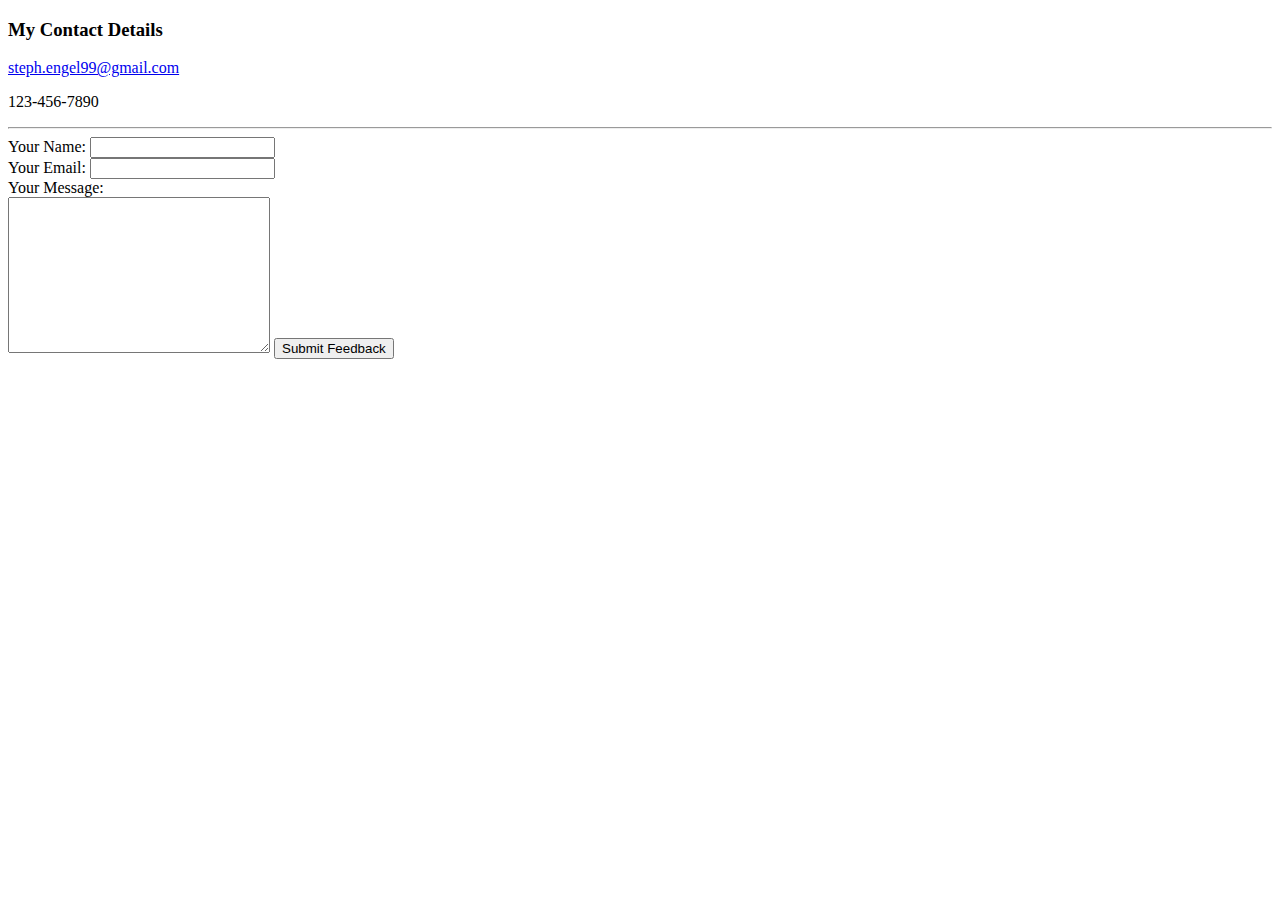
==== contact.html @ 7518d999 "initial commit" ====
<!DOCTYPE html>
<head>
    <title>Contact Me</title>
</head>
<body>
    <h3>My Contact Details</h3>
    <p><a href="steph.engel@gmail.com">steph.engel99@gmail.com</a></p>
    <p>123-456-7890</p>
    <hr>
    <form action="mailto:steph.engel99@gmail.com" method="post" enctype="text/plain">
        <label>Your Name:</label>
        <input type="text" name="yourName"><br>
        <label>Your Email:</label>
        <input type="email" name="yourEmail"><br> 
        <label>Your Message:</label><br>
        <textarea name="yourMessage" id="your-message1" cols="30" rows="10"></textarea>
        <input type="submit" name="submit-feedback" value="Submit Feedback"><br>
    </form>
</body>
</html>
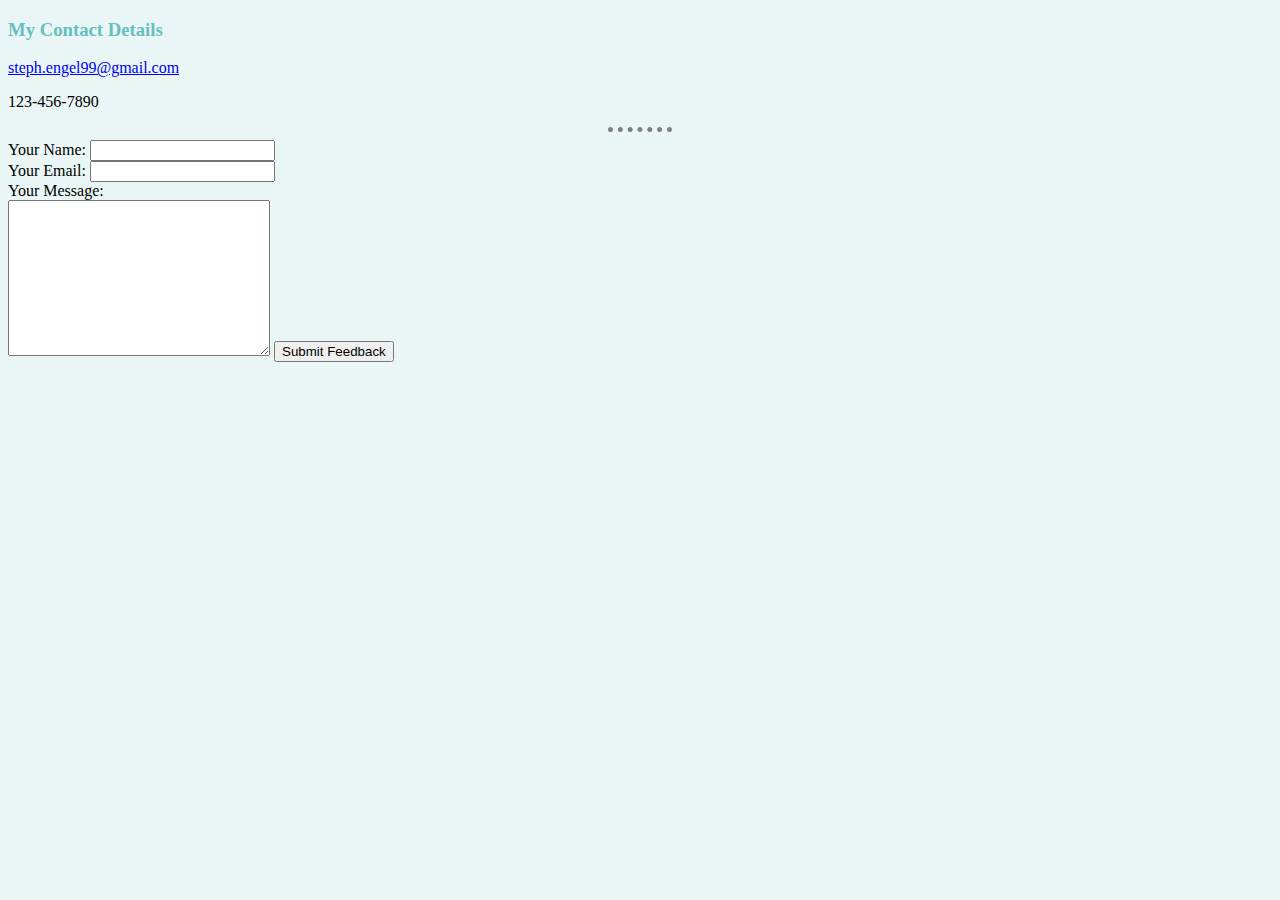
==== commit e7775015: "added stylesheet" ====
--- a/contact.html
+++ b/contact.html
@@ -1,6 +1,8 @@
 <!DOCTYPE html>
 <head>
     <title>Contact Me</title>
+
+    <link rel="stylesheet" href="css/styles.css">
 </head>
 <body>
     <h3>My Contact Details</h3>
--- a/css/styles.css
+++ b/css/styles.css
@@ -0,0 +1,19 @@
+body {
+    background-color: #EAF6F6;  
+}
+
+hr {
+    border-style: none;
+    border-top-style: dotted;
+    border-color: grey;
+    border-width: 5px;
+    width: 5%;
+}
+
+h1 {
+    color: #66BFBF;
+}
+
+h3  {
+    color: #66BFBF;
+}